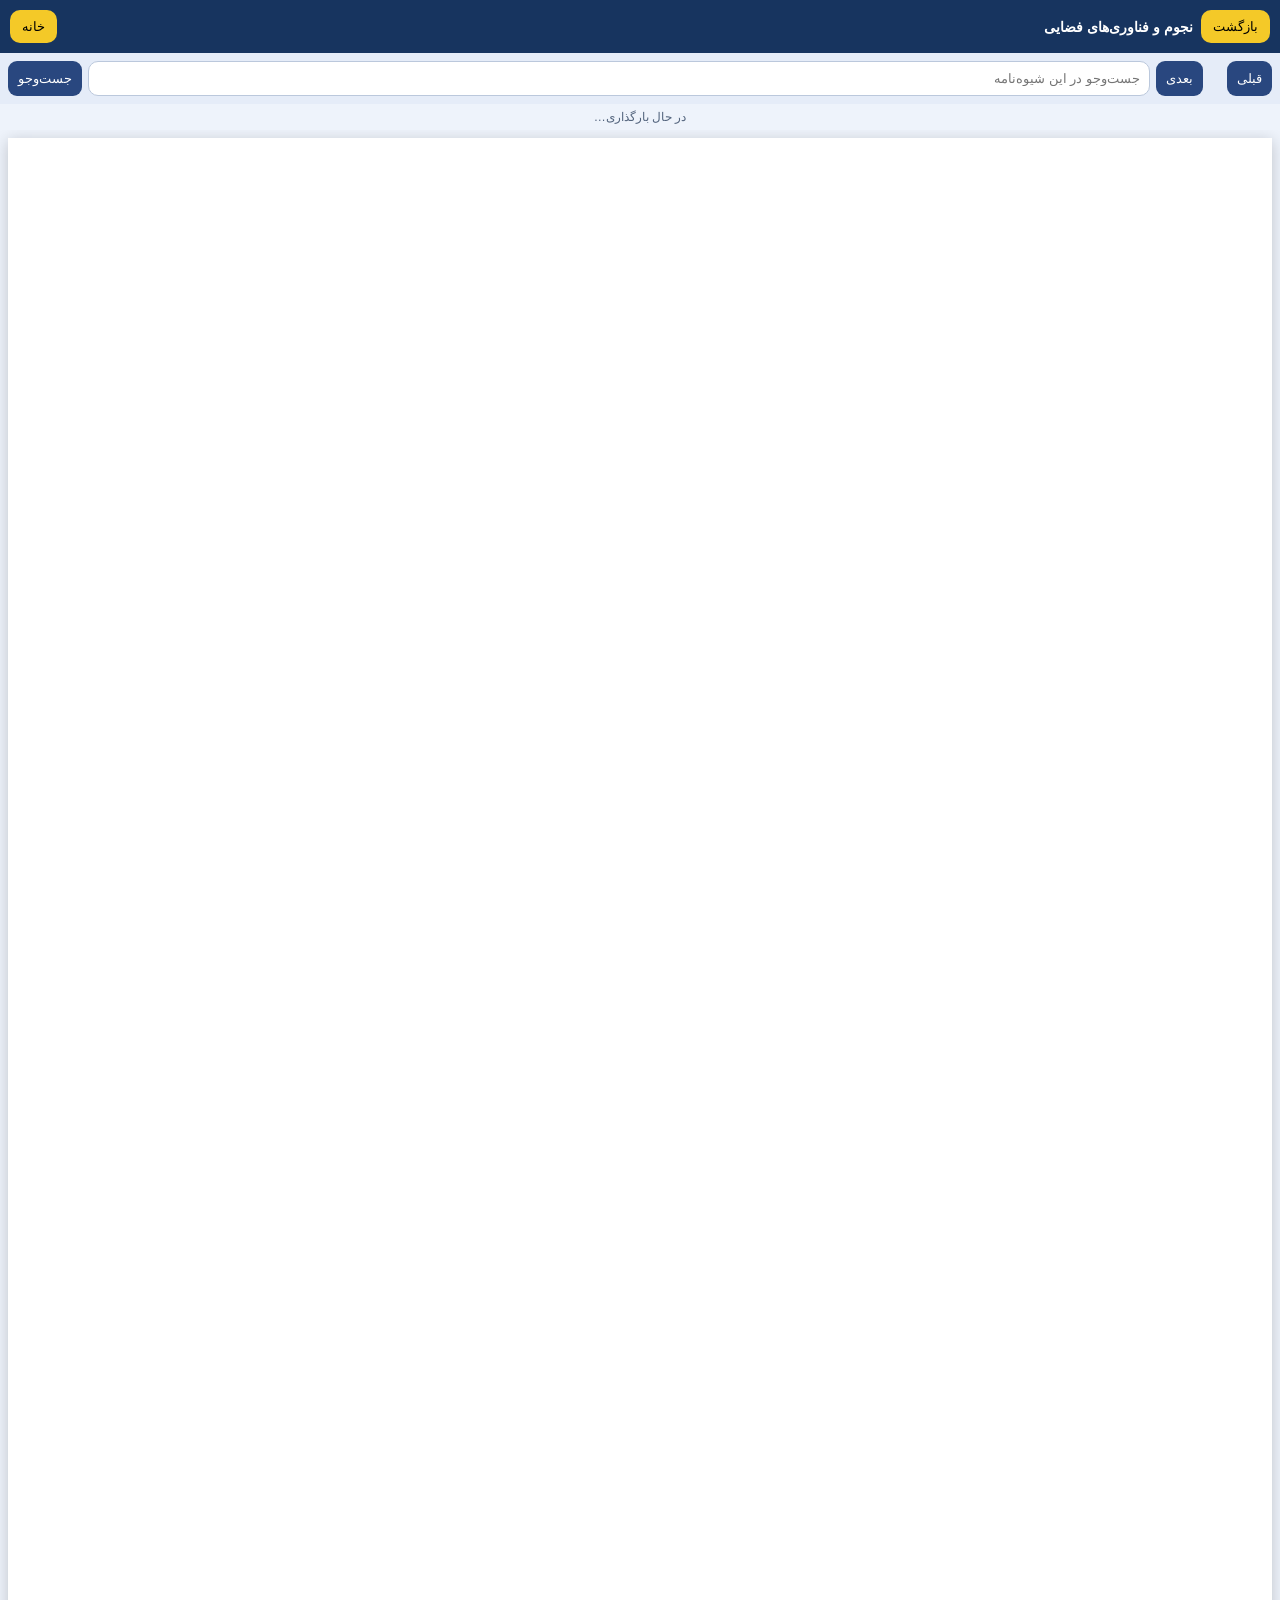
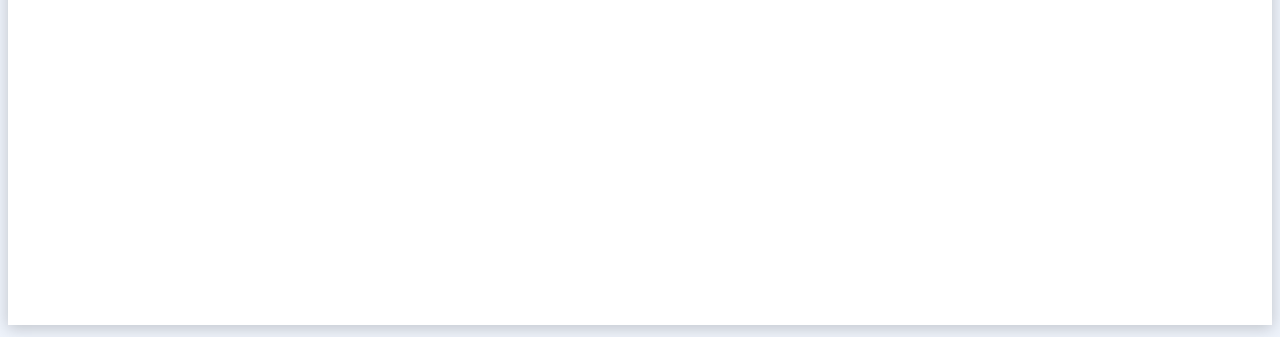
==== app/src/main/assets/viewer.html @ f569944e "Add files via upload" ====
<!doctype html><html lang="fa"><head><meta charset="utf-8"><meta name="viewport" content="width=device-width,initial-scale=1"><title>نمایش شیوه‌نامه</title><link rel="stylesheet" href="style.css"><script src="pdf.min.js"></script></head><body>
<div class="topbar"><button onclick="history.back()">بازگشت</button><div id="title" class="title"></div><button onclick="location.href='index.html'">خانه</button></div>
<div class="viewer-controls"><button id="prev">قبلی</button><span id="counter" class="status"></span><button id="next">بعدی</button><input id="find" placeholder="جست‌وجو در این شیوه‌نامه"><button id="go">جست‌وجو</button></div>
<div id="msg" class="status">در حال بارگذاری…</div><div class="canvas-wrap"><canvas id="canvas"></canvas></div>
<script>
const docs={lab:['آزمایشگاه علوم تجربی','lab.pdf'],literature:['ادبیات و علوم انسانی','literature.pdf'],energy:['انرژی‌های نوین','energy.pdf'],robotics:['رباتیک و هوش مصنوعی','robotics.pdf'],biotech:['زیست‌فناوری','biotech.pdf'],stem:['سلول‌های بنیادی','stem.pdf'],nuclear:['علوم و فنون هسته‌ای','nuclear.pdf'],nano:['نانوفناوری','nano.pdf'],aerospace:['هوافضا و دریا','aerospace.pdf'],astronomy:['نجوم و فناوری‌های فضایی','astronomy.pdf'],herbal:['گیاهان دارویی','herbal.pdf'],coding:['کدنویسی','coding.pdf']};
pdfjsLib.GlobalWorkerOptions.workerSrc='pdf.worker.min.js';let u=new URLSearchParams(location.search),id=u.get('doc')||'astronomy',page=+(u.get('page')||1),pdf=null,busy=false;document.getElementById('title').textContent=docs[id][0];document.getElementById('find').value=u.get('q')||'';
pdfjsLib.getDocument('pdfs/'+docs[id][1]).promise.then(x=>{pdf=x;page=Math.min(Math.max(1,page),pdf.numPages);render()}).catch(e=>document.getElementById('msg').textContent='خطا در بازکردن فایل');
async function render(){if(busy)return;busy=true;let p=await pdf.getPage(page),base=p.getViewport({scale:1}),scale=Math.min(2.2,(innerWidth-16)/base.width*1.7),vp=p.getViewport({scale}),c=document.getElementById('canvas'),ctx=c.getContext('2d');c.width=vp.width;c.height=vp.height;await p.render({canvasContext:ctx,viewport:vp}).promise;document.getElementById('counter').textContent=`${page} از ${pdf.numPages}`;document.getElementById('msg').textContent='';scrollTo(0,0);busy=false}
document.getElementById('prev').onclick=()=>{if(page>1){page--;render()}};document.getElementById('next').onclick=()=>{if(page<pdf.numPages){page++;render()}};
document.getElementById('go').onclick=async()=>{let q=document.getElementById('find').value.trim();if(!q||!pdf)return;document.getElementById('msg').textContent='در حال جست‌وجو…';for(let i=page;i<=pdf.numPages;i++){let p=await pdf.getPage(i),tc=await p.getTextContent(),text=tc.items.map(x=>x.str).join(' ');if(text.includes(q)){page=i;document.getElementById('msg').textContent=`یافت شد: صفحه ${i}`;render();return}}document.getElementById('msg').textContent='از این صفحه به بعد یافت نشد.'}
</script></body></html>
---- app/src/main/assets/style.css ----
@font-face{font-family:App;src:local('sans-serif')}*{box-sizing:border-box}body{margin:0;background:#eef3fb;color:#15233d;font-family:App,Tahoma,Arial,sans-serif;direction:rtl}.hero{position:relative;background:#17345f}.hero img{width:100%;display:block;max-height:72vh;object-fit:cover;object-position:top}.hero:after{content:'';position:absolute;inset:auto 0 0;height:34%;background:linear-gradient(transparent,#17345f)}.intro{background:#17345f;color:#fff;padding:10px 18px 22px;text-align:center}.intro h1{margin:0;font-size:20px}.intro p{opacity:.82;font-size:13px}.search{position:sticky;top:0;z-index:10;background:#17345f;padding:10px 14px;display:flex;gap:8px}.search input{width:100%;border:0;border-radius:14px;padding:13px 15px;font-size:15px;outline:none}.grid{display:grid;grid-template-columns:repeat(2,1fr);gap:12px;padding:16px}.card{background:#fff;border-radius:18px;padding:16px 10px;text-align:center;box-shadow:0 5px 18px #17345f1c;border:1px solid #dce5f4;cursor:pointer}.card .icon{width:58px;height:58px;margin:0 auto 9px;border-radius:50%;display:grid;place-items:center;font-size:29px;background:linear-gradient(135deg,#e7effc,#fff);border:2px solid #f4c928}.card b{font-size:14px;line-height:1.7}.results{padding:0 16px 18px}.result{background:#fff;padding:12px;border-radius:12px;margin:8px 0;border-right:4px solid #f4c928}.result small{color:#53647d}.result p{margin:5px 0;font-size:13px;line-height:1.8}.empty{text-align:center;padding:20px;color:#697990}.topbar{position:sticky;top:0;z-index:20;background:#17345f;color:#fff;padding:10px;display:flex;align-items:center;gap:8px}.topbar button{background:#f4c928;border:0;border-radius:10px;padding:9px 12px}.topbar .title{flex:1;font-weight:bold;font-size:14px}.viewer-controls{display:flex;gap:6px;padding:8px;background:#e5ecf8;position:sticky;top:50px;z-index:19}.viewer-controls input{flex:1;padding:9px;border:1px solid #bbc8dc;border-radius:10px}.viewer-controls button{border:0;background:#29477f;color:#fff;border-radius:9px;padding:7px 10px}.canvas-wrap{text-align:center;padding:8px;overflow:auto}.canvas-wrap canvas{max-width:100%;height:auto;box-shadow:0 3px 15px #0003;background:#fff}.status{text-align:center;padding:6px;font-size:12px;color:#53647d}@media(min-width:700px){.grid{grid-template-columns:repeat(3,1fr);max-width:900px;margin:auto}.hero img{max-height:60vh;object-fit:contain}.results{max-width:900px;margin:auto}}
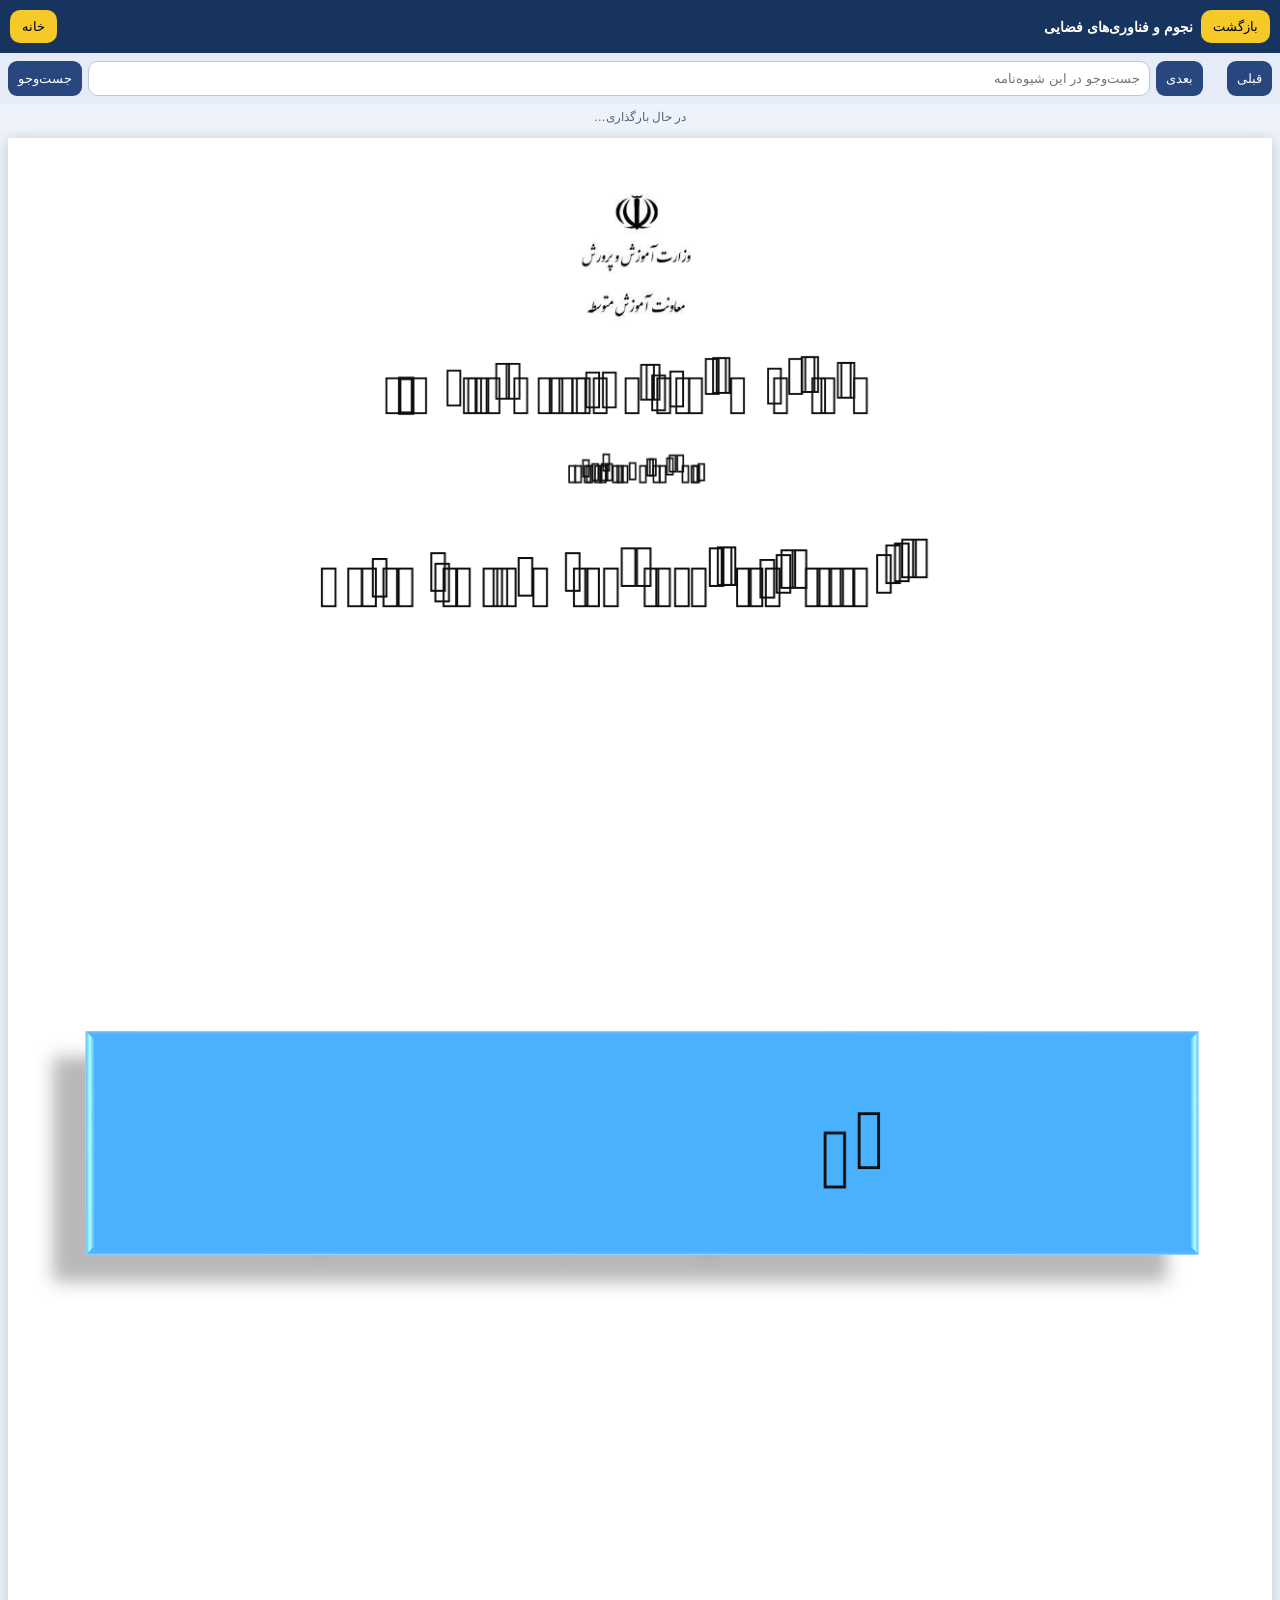
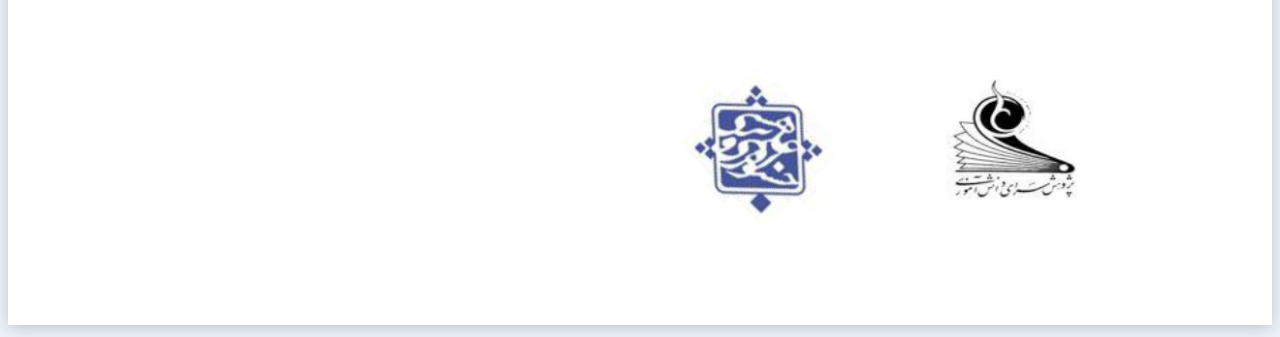
==== commit 97fe7f2d: "Add files via upload Fix offline PDF viewer" ====
--- a/app/src/main/assets/viewer.html
+++ b/app/src/main/assets/viewer.html
@@ -5,7 +5,8 @@
 <script>
 const docs={lab:['آزمایشگاه علوم تجربی','lab.pdf'],literature:['ادبیات و علوم انسانی','literature.pdf'],energy:['انرژی‌های نوین','energy.pdf'],robotics:['رباتیک و هوش مصنوعی','robotics.pdf'],biotech:['زیست‌فناوری','biotech.pdf'],stem:['سلول‌های بنیادی','stem.pdf'],nuclear:['علوم و فنون هسته‌ای','nuclear.pdf'],nano:['نانوفناوری','nano.pdf'],aerospace:['هوافضا و دریا','aerospace.pdf'],astronomy:['نجوم و فناوری‌های فضایی','astronomy.pdf'],herbal:['گیاهان دارویی','herbal.pdf'],coding:['کدنویسی','coding.pdf']};
 pdfjsLib.GlobalWorkerOptions.workerSrc='pdf.worker.min.js';let u=new URLSearchParams(location.search),id=u.get('doc')||'astronomy',page=+(u.get('page')||1),pdf=null,busy=false;document.getElementById('title').textContent=docs[id][0];document.getElementById('find').value=u.get('q')||'';
-pdfjsLib.getDocument('pdfs/'+docs[id][1]).promise.then(x=>{pdf=x;page=Math.min(Math.max(1,page),pdf.numPages);render()}).catch(e=>document.getElementById('msg').textContent='خطا در بازکردن فایل');
+const pdfUrl=new URL('pdfs/'+docs[id][1],location.href).href;
+pdfjsLib.getDocument({url:pdfUrl}).promise.then(x=>{pdf=x;page=Math.min(Math.max(1,page),pdf.numPages);render()}).catch(e=>{console.error(e);document.getElementById('msg').textContent='خطا در بازکردن فایل: '+(e&&e.message?e.message:'نامشخص')});
 async function render(){if(busy)return;busy=true;let p=await pdf.getPage(page),base=p.getViewport({scale:1}),scale=Math.min(2.2,(innerWidth-16)/base.width*1.7),vp=p.getViewport({scale}),c=document.getElementById('canvas'),ctx=c.getContext('2d');c.width=vp.width;c.height=vp.height;await p.render({canvasContext:ctx,viewport:vp}).promise;document.getElementById('counter').textContent=`${page} از ${pdf.numPages}`;document.getElementById('msg').textContent='';scrollTo(0,0);busy=false}
 document.getElementById('prev').onclick=()=>{if(page>1){page--;render()}};document.getElementById('next').onclick=()=>{if(page<pdf.numPages){page++;render()}};
 document.getElementById('go').onclick=async()=>{let q=document.getElementById('find').value.trim();if(!q||!pdf)return;document.getElementById('msg').textContent='در حال جست‌وجو…';for(let i=page;i<=pdf.numPages;i++){let p=await pdf.getPage(i),tc=await p.getTextContent(),text=tc.items.map(x=>x.str).join(' ');if(text.includes(q)){page=i;document.getElementById('msg').textContent=`یافت شد: صفحه ${i}`;render();return}}document.getElementById('msg').textContent='از این صفحه به بعد یافت نشد.'}
